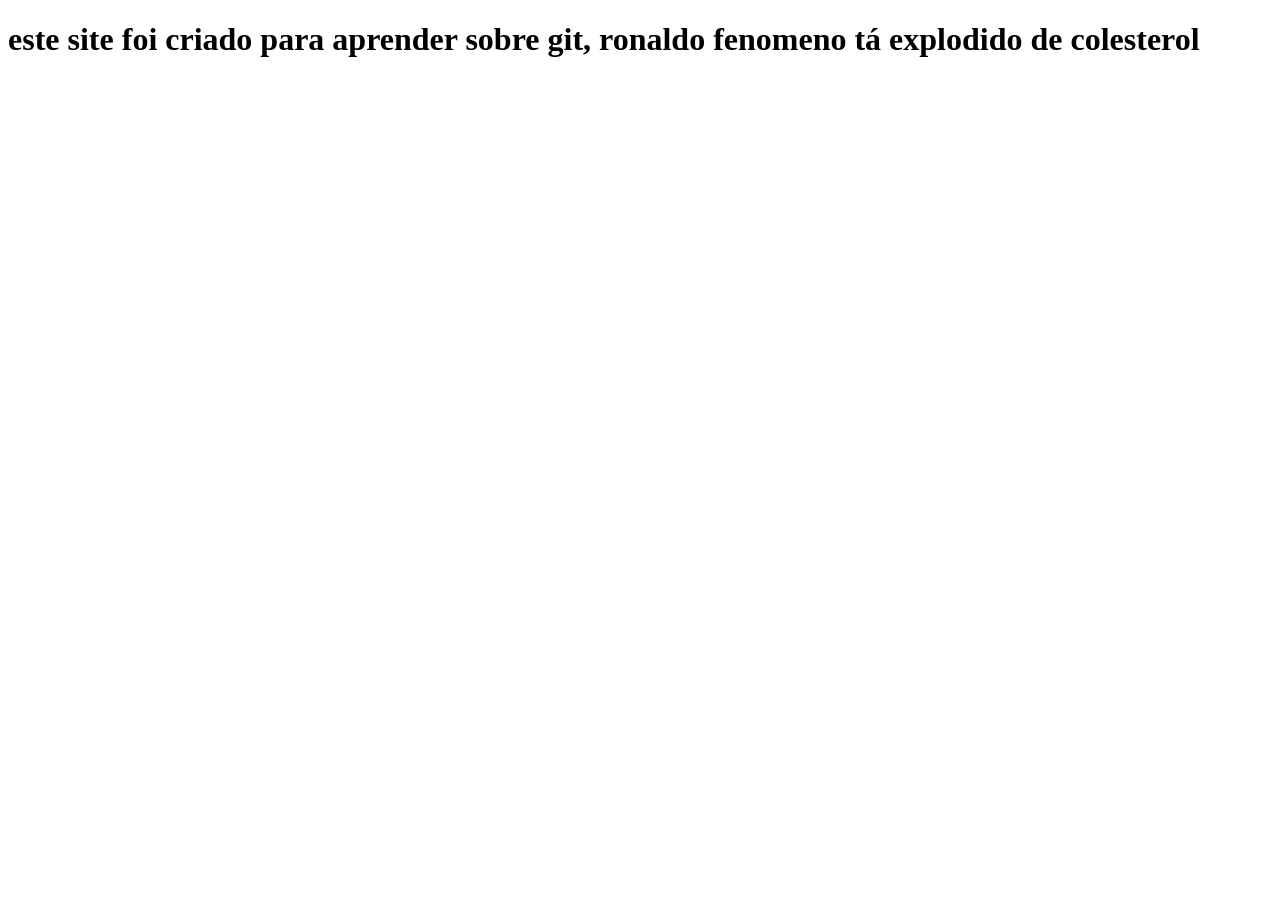
==== index.html @ be25f671 "terceiro commit" ====
<!DOCTYPE html>
<html lang="en">
<head>
    <meta charset="UTF-8">
    <meta name="viewport" content="width=device-width, initial-scale=1.0">
    <title>Site do Cristian</title>
</head>
<body>
    <h1>este site foi criado para aprender sobre git, ronaldo fenomeno tá explodido de colesterol</h1>
</body>
</html>
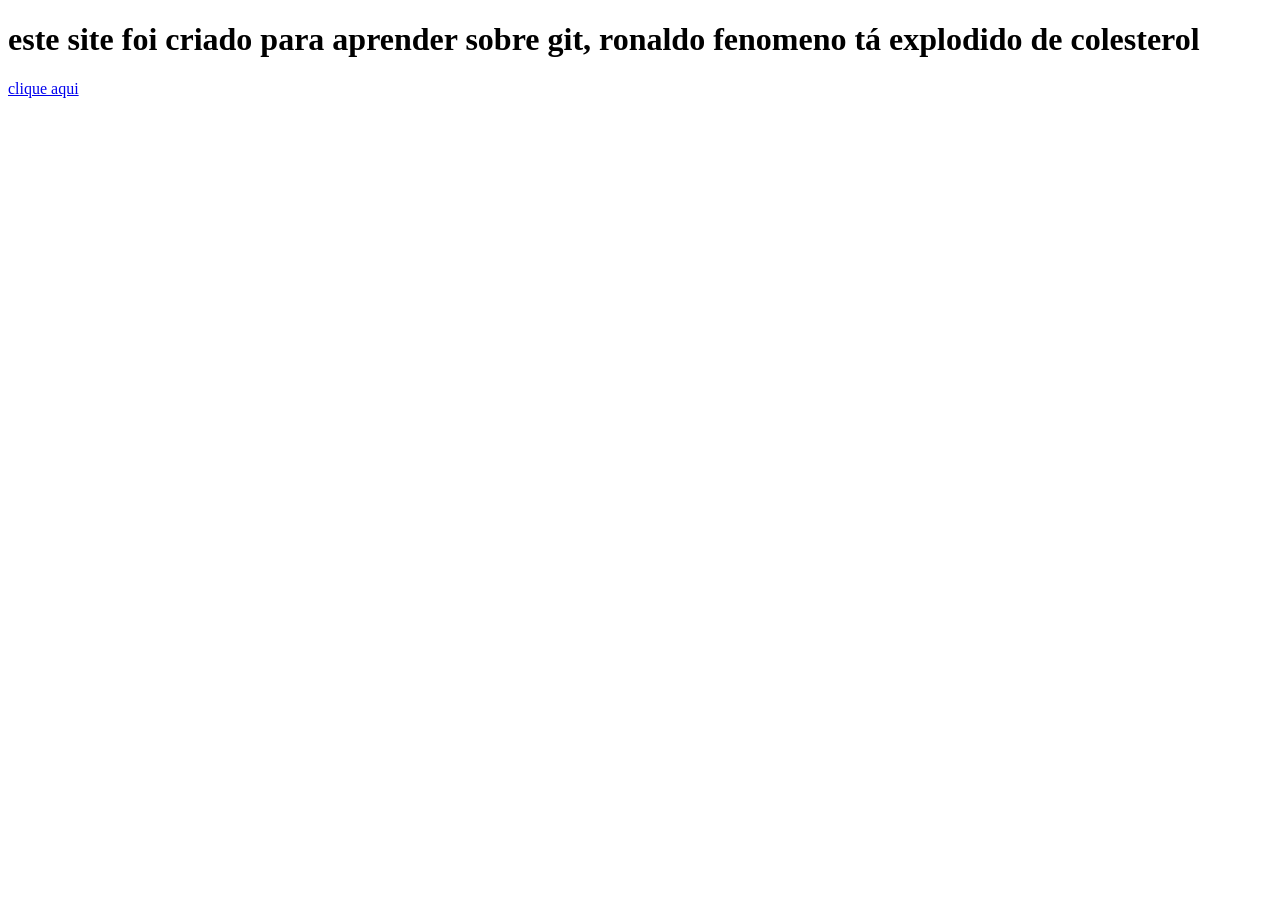
==== commit 921a2bea: "commit do fenomeno" ====
--- a/index.html
+++ b/index.html
@@ -7,5 +7,6 @@
 </head>
 <body>
     <h1>este site foi criado para aprender sobre git, ronaldo fenomeno tá explodido de colesterol</h1>
+    <a href="./fenomeno.html">clique aqui</a>
 </body>
 </html>
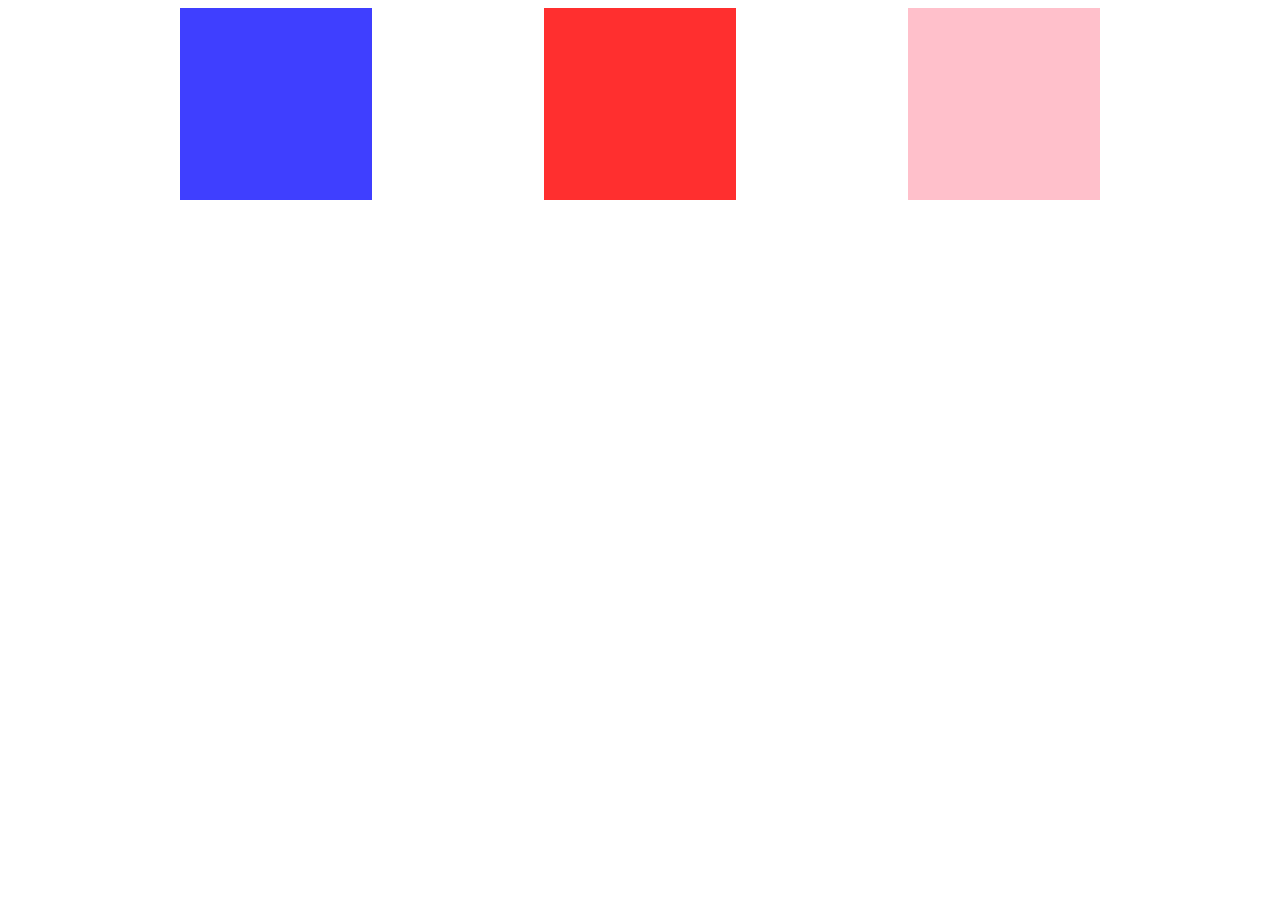
==== commit 74e29ae1: "Add files via upload" ====
--- a/index.html
+++ b/index.html
@@ -1,12 +1,16 @@
-<!DOCTYPE html>
-<html lang="en">
-<head>
-    <meta charset="UTF-8">
-    <meta name="viewport" content="width=device-width, initial-scale=1.0">
-    <title>Site do Cristian</title>
-</head>
-<body>
-    <h1>este site foi criado para aprender sobre git, ronaldo fenomeno tá explodido de colesterol</h1>
-    <a href="./fenomeno.html">clique aqui</a>
-</body>
+<!DOCTYPE html>
+<html lang="en">
+<head>
+    <meta charset="UTF-8">
+    <meta name="viewport" content="width=device-width, initial-scale=1.0">
+    <title>Document</title>
+    <link rel="stylesheet" href="style.css">
+</head>
+<body>
+    <main>
+        <div id="quadrado-a" class="quadrado"></div>
+        <div id="quadrado-v" class="quadrado"></div>
+        <div id="quadrado-r" class="quadrado"></div>
+    </main>
+</body>
 </html>
--- a/style.css
+++ b/style.css
@@ -0,0 +1,21 @@
+main {
+    display: flex;
+    flex-direction: row;
+    justify-content: space-evenly;
+}
+
+.quadrado {
+    padding: 6rem;
+}
+
+#quadrado-a {
+    background-color: rgba(0, 0, 255, 0.753);
+}
+
+#quadrado-v {
+    background-color: rgba(255, 0, 0, 0.815);
+}
+
+#quadrado-r {
+    background-color: pink;
+}
